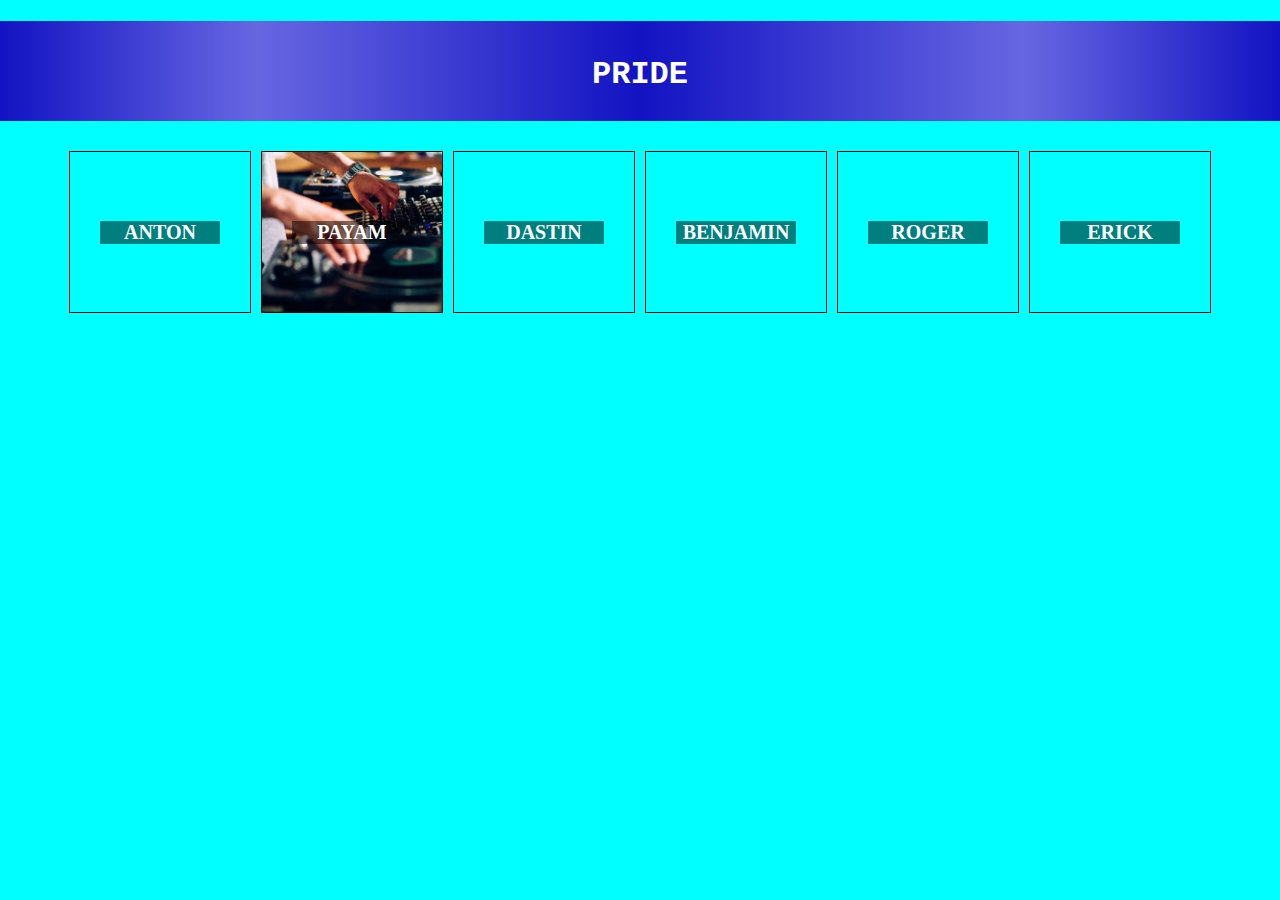
==== index.html @ 17ff81fa "more styling" ====
<!DOCTYPE html>
<!--[if lt IE 7]>      <html class="no-js lt-ie9 lt-ie8 lt-ie7"> <![endif]-->
<!--[if IE 7]>         <html class="no-js lt-ie9 lt-ie8"> <![endif]-->
<!--[if IE 8]>         <html class="no-js lt-ie9"> <![endif]-->
<!--[if gt IE 8]>      <html class="no-js"> <!--<![endif]-->
<html lang="en">
    <head>
        <meta charset="utf-8">
        <meta http-equiv="X-UA-Compatible" content="IE=edge">
        <title>Pride</title>
        <meta name="description" content="">
        <meta name="viewport" content="width=device-width, initial-scale=1">
        <link rel="stylesheet" href="styles/styles.css">
    </head>
    <body>
        <header>
            <h1>Pride</h1>
        </header>
        <main>
            <ul>
                <li id="anton"><a href="anton.html">Anton</a></li>
                <li id="dennis"><a href="dennis.html">Payam</a></li>
                <li id="dastin"><a href="dastin.html">Dastin</a></li>
                <li id="benjamin"><a href="benjamin.html">Benjamin</a></li>
                <li id="roger"><a href="rpride.html">Roger</a></li>
                <li id="erick"><a href="erick.html">Erick</a></li>
            </ul>
        </main>
        <!--[if lt IE 7]>
            <p class="browsehappy">You are using an <strong>outdated</strong> browser. Please <a href="#">upgrade your browser</a> to improve your experience.</p>
        <![endif]-->
        
        <script src="" async defer></script>
    </body>
</html>
---- styles/styles.css ----
body{
    box-sizing: border-box;
    padding: 0;
    margin: 0;
    background-color: aqua;
}
header{
    width: 100%;
    height: 100px;
    background: linear-gradient(
        90deg,
        rgb(19, 19, 195) 0%,
        rgb(103, 103, 226) 20%,
        rgb(19, 19, 195) 50%,
        rgb(103, 103, 226) 80%,
        rgb(19, 19, 195) 100%
    );
}
header h1{
    color: white;
    font-family: 'Sans-serif', Courier, sans-serif;
    text-transform: uppercase;
    text-align: center;
}
h1{
    padding-top: 35px;
}
ul{
    display: flex;
    justify-content: space-around;
    width: 90%;
    position: relative;
    padding: 0;
    margin: 30px auto;

}
li{
    margin: 0 5px;
    list-style: none;
    border: black 1px solid;
    padding: 30px;
    width: 16%;
    height: 100px;
    display: flex;
    justify-content: center;
    align-items: center;
}
a{
    display: block;
    text-decoration: none;
    color: white;
    font-weight: 600;
    font-size: 20px;
    text-transform: uppercase;
    text-align: center;
    width: 100%;
    background-color: rgba(0, 0, 0, 0.5);
    margin: auto 0;
}
#dennis{
    background-image: url(/images/shutterstock_200289062-1.webp);
    background-size: cover;
}
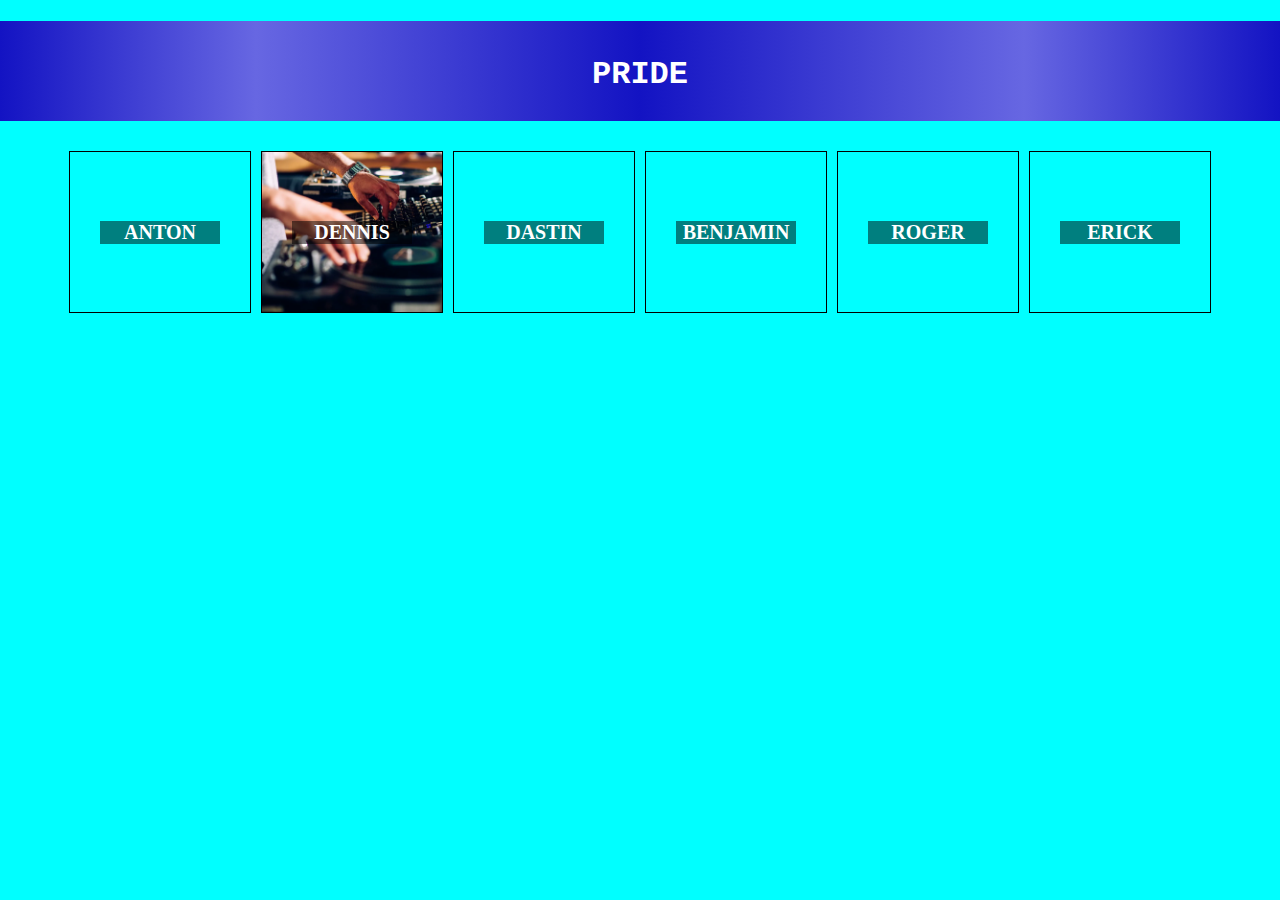
==== commit cb320597: "fixes" ====
--- a/index.html
+++ b/index.html
@@ -19,7 +19,7 @@
         <main>
             <ul>
                 <li id="anton"><a href="anton.html">Anton</a></li>
-                <li id="dennis"><a href="dennis.html">Payam</a></li>
+                <li id="dennis"><a href="dennis.html">Dennis</a></li>
                 <li id="dastin"><a href="dastin.html">Dastin</a></li>
                 <li id="benjamin"><a href="benjamin.html">Benjamin</a></li>
                 <li id="roger"><a href="rpride.html">Roger</a></li>
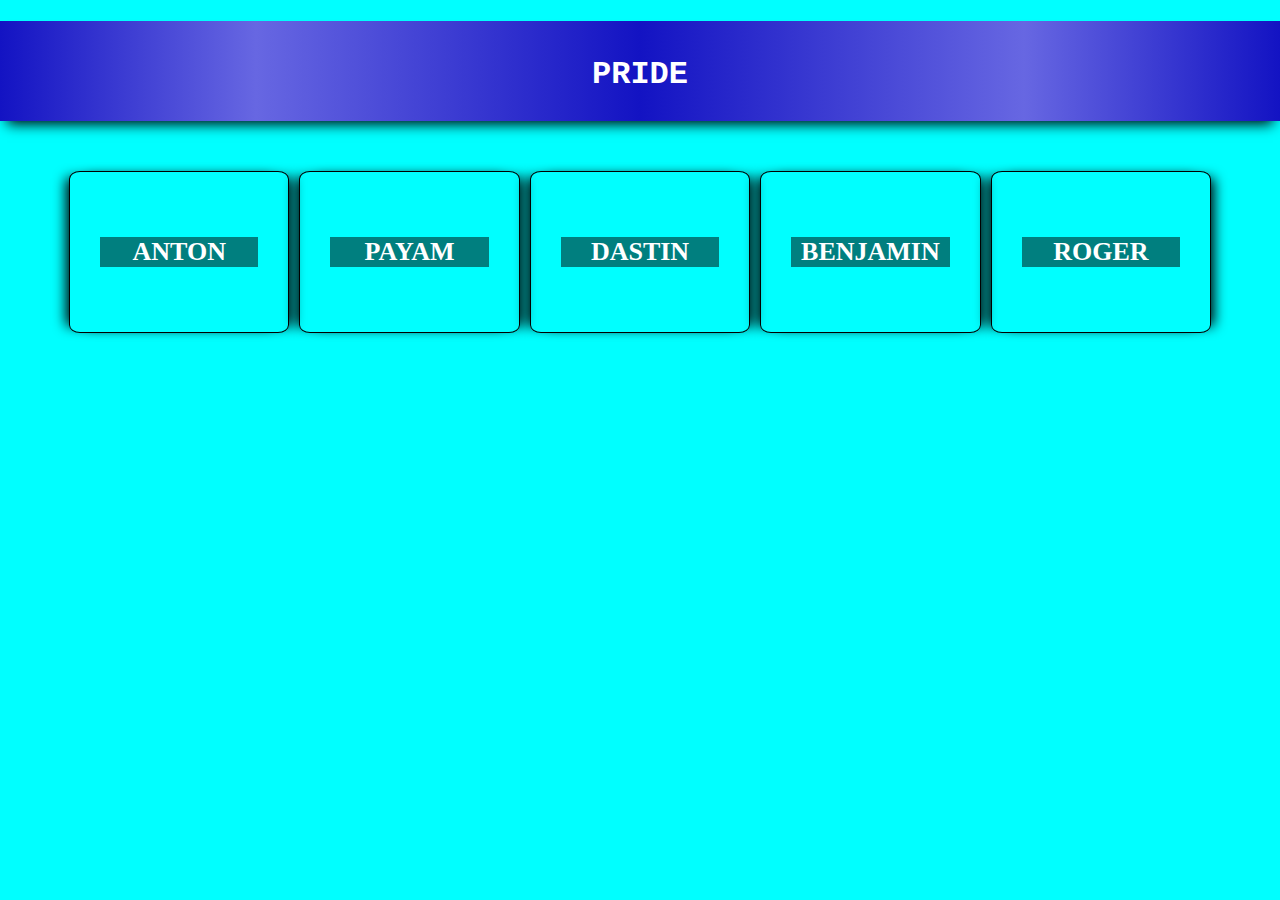
==== commit ddabb041: "ALMOST finished" ====
--- a/index.html
+++ b/index.html
@@ -18,12 +18,11 @@
         </header>
         <main>
             <ul>
-                <li id="anton"><a href="anton.html">Anton</a></li>
-                <li id="dennis"><a href="dennis.html">Dennis</a></li>
-                <li id="dastin"><a href="dastin.html">Dastin</a></li>
-                <li id="benjamin"><a href="benjamin.html">Benjamin</a></li>
-                <li id="roger"><a href="rpride.html">Roger</a></li>
-                <li id="erick"><a href="erick.html">Erick</a></li>
+                <li><a href="">Anton</a></li>
+                <li><a href="dennis.html">Payam</a></li>
+                <li><a href="">Dastin</a></li>
+                <li><a href="">Benjamin</a></li>
+                <li><a href="roghtml.html">Roger</a></li>
             </ul>
         </main>
         <!--[if lt IE 7]>
--- a/styles/styles.css
+++ b/styles/styles.css
@@ -15,6 +15,8 @@
         rgb(103, 103, 226) 80%,
         rgb(19, 19, 195) 100%
     );
+    -webkit-box-shadow: 0px 10px 13px -7px #000000, 13px 5px 15px 5px rgba(0,0,0,0); 
+    box-shadow: 0px 10px 13px -7px #000000, 13px 5px 15px 5px rgba(0,0,0,0);
 }
 header h1{
     color: white;
@@ -27,30 +29,40 @@
 }
 ul{
     display: flex;
-    justify-content: space-around;
+    flex-wrap: nowrap;
+    flex-direction: row;
+    justify-content: space-evenly;
     width: 90%;
     position: relative;
     padding: 0;
-    margin: 30px auto;
+    margin: 50px auto;
 
 }
 li{
     margin: 0 5px;
     list-style: none;
     border: black 1px solid;
+    border-radius: 5%;
     padding: 30px;
     width: 16%;
+    min-width: 100px;
     height: 100px;
     display: flex;
     justify-content: center;
     align-items: center;
+    background-position: center center;
+    box-shadow: -10px 0px 13px -7px #000000, 10px 0px 13px -7px #000000, 5px 5px 15px 5px rgba(0,0,0,0);
 }
+li:hover{
+    box-shadow: 5px 5px 5px 0px #000000, inset 4px 4px 15px 0px #000000, 13px 5px 15px 5px rgba(0,0,0,0);
+}
+
 a{
     display: block;
     text-decoration: none;
     color: white;
     font-weight: 600;
-    font-size: 20px;
+    font-size: 26px;
     text-transform: uppercase;
     text-align: center;
     width: 100%;
@@ -60,4 +72,53 @@
 #dennis{
     background-image: url(/images/shutterstock_200289062-1.webp);
     background-size: cover;
+}
+#dastin{
+    background-image: url(/images/Blackbird_on_the_toilet.jpeg);
+    background-size: cover;
+}
+#roger{
+    background-image: url(/images/divine.jpg);
+    background-size: cover;
+}
+#erick{
+    background-image: url(/images/3.jpg);
+    background-size: cover;
+}
+#anton{
+    background-image: url(/1644298123_1-abrakadabra-fun-p-martovskii-zayats-4.jpg);
+    background-size: cover;
+}
+#benjamin{
+    background-image: url(/images/3.jpg);
+    background-size: cover;
+}
+
+@media screen and (max-width: 1200px){
+    ul{
+        display: flex;
+        flex-wrap: wrap;
+        flex-direction: row;
+        justify-content: space-evenly;
+        width: 90%;
+        position: relative;
+        padding: 0;
+        margin: 50px auto;
+    }
+    li{
+        margin: 10px 5px;
+        list-style: none;
+        border: black 1px solid;
+        border-radius: 5%;
+        padding: 30px;
+        width: 25%;
+        min-width: 100px;
+        height: 100px;
+        display: flex;
+        justify-content: center;
+        align-items: center;
+        background-position: center center;
+        box-shadow: -10px 0px 13px -7px #000000, 10px 0px 13px -7px #000000, 5px 5px 15px 5px rgba(0,0,0,0);
+
+    }
 }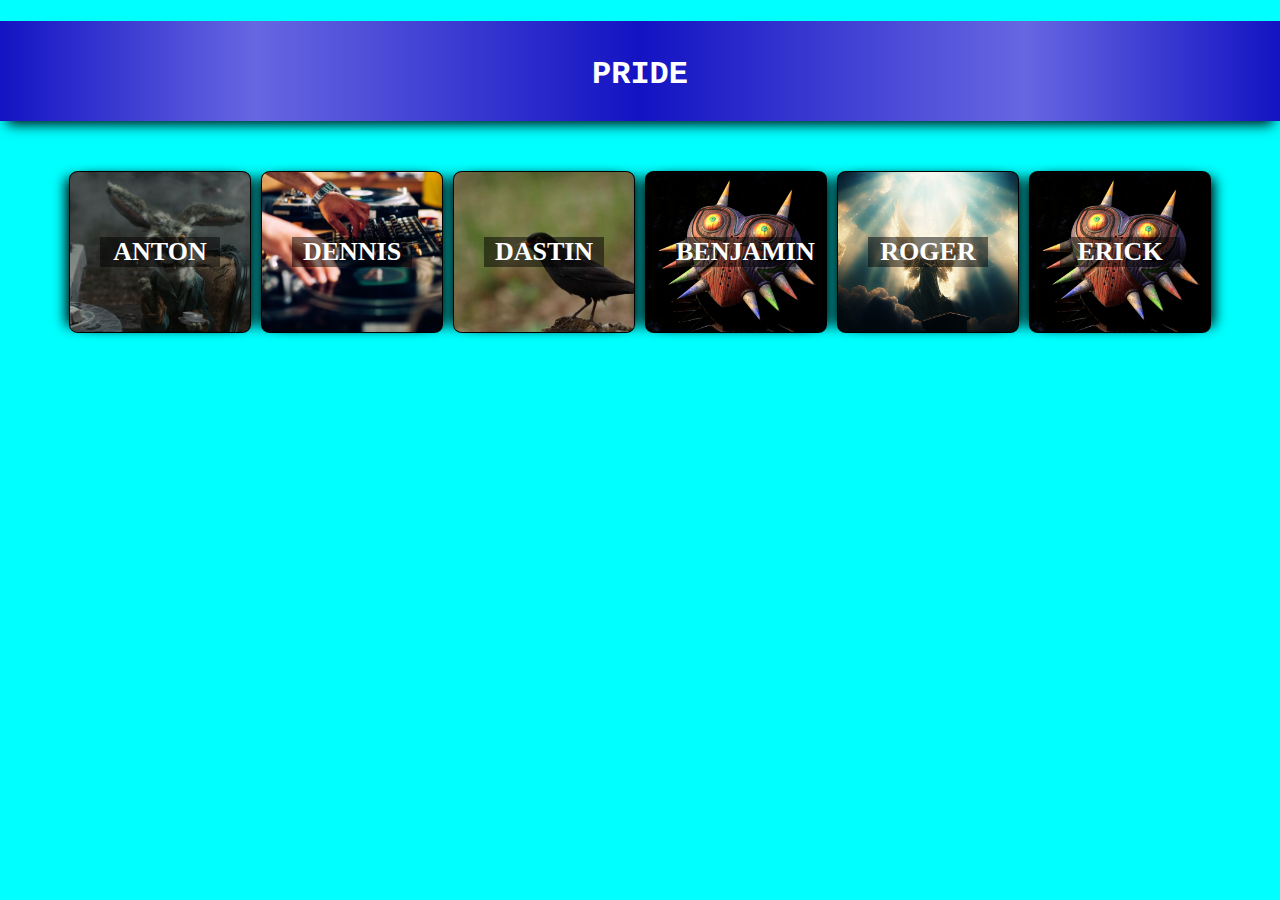
==== commit 038821db: "Merge branch 'main' of https://github.com/WhatMeansGithub/congrats" ====
--- a/index.html
+++ b/index.html
@@ -18,11 +18,12 @@
         </header>
         <main>
             <ul>
-                <li><a href="">Anton</a></li>
-                <li><a href="dennis.html">Payam</a></li>
-                <li><a href="">Dastin</a></li>
-                <li><a href="">Benjamin</a></li>
-                <li><a href="roghtml.html">Roger</a></li>
+                <li id="anton"><a href="anton.html">Anton</a></li>
+                <li id="dennis"><a href="dennis.html">Dennis</a></li>
+                <li id="dastin"><a href="dastin.html">Dastin</a></li>
+                <li id="benjamin"><a href="benjamin.html">Benjamin</a></li>
+                <li id="roger"><a href="rpride.html">Roger</a></li>
+                <li id="erick"><a href="erick.html">Erick</a></li>
             </ul>
         </main>
         <!--[if lt IE 7]>
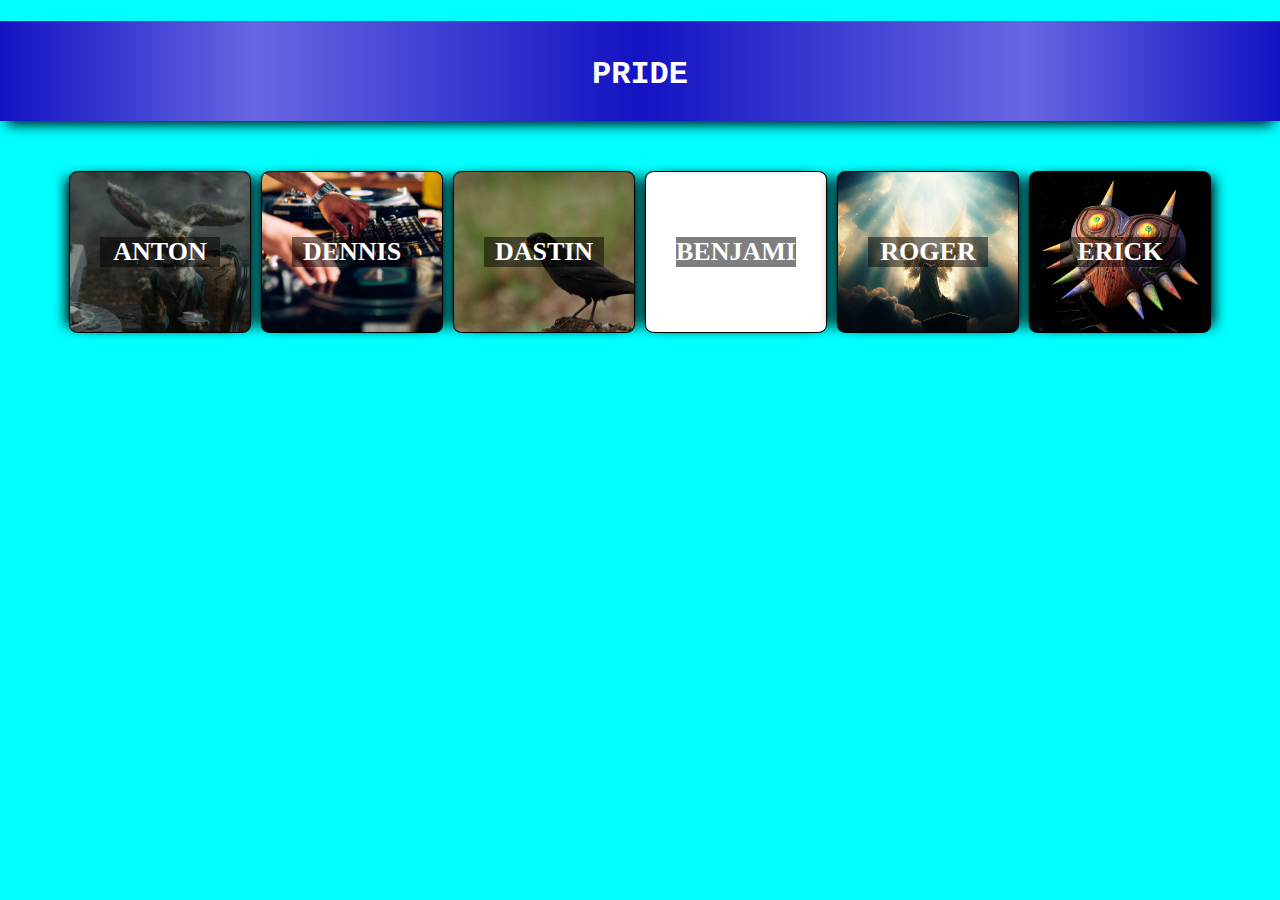
==== commit f7b4cf2e: "fixx" ====
--- a/index.html
+++ b/index.html
@@ -26,10 +26,5 @@
                 <li id="erick"><a href="erick.html">Erick</a></li>
             </ul>
         </main>
-        <!--[if lt IE 7]>
-            <p class="browsehappy">You are using an <strong>outdated</strong> browser. Please <a href="#">upgrade your browser</a> to improve your experience.</p>
-        <![endif]-->
-        
-        <script src="" async defer></script>
     </body>
 </html>--- a/styles/styles.css
+++ b/styles/styles.css
@@ -67,7 +67,7 @@
     text-align: center;
     width: 100%;
     background-color: rgba(0, 0, 0, 0.5);
-    margin: auto 0;
+    margin: auto 0px;
 }
 #dennis{
     background-image: url(/images/shutterstock_200289062-1.webp);
@@ -90,7 +90,7 @@
     background-size: cover;
 }
 #benjamin{
-    background-image: url(/images/3.jpg);
+    background-color: white;
     background-size: cover;
 }
 
